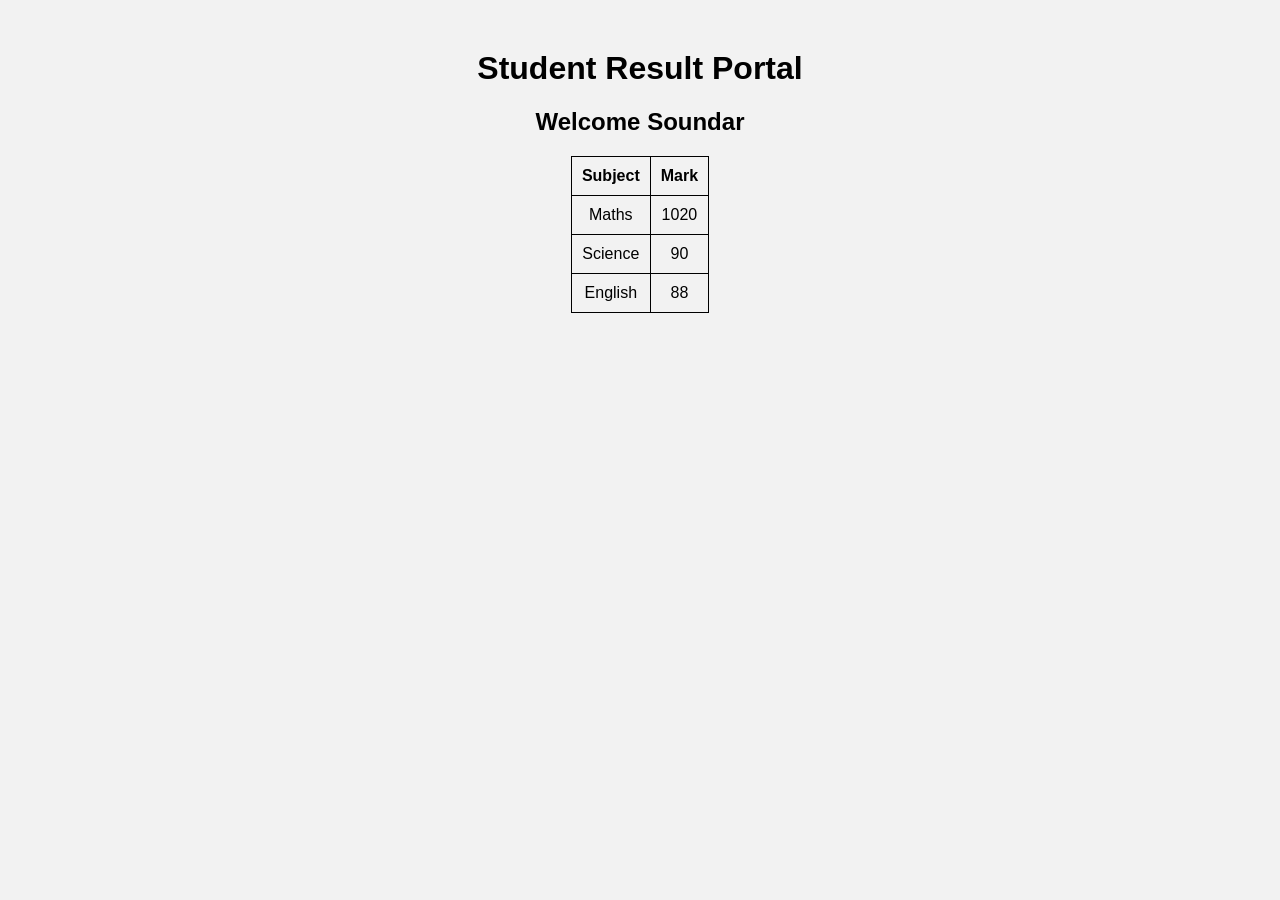
==== index.html @ 65bb8607 "Update index.html" ====
<!DOCTYPE html>
<html>
<head>
    <title>Student Result Portal</title>
    <link rel="stylesheet" href="style.css">
</head>
<body>
    <div class="container">
        <h1>Student Result Portal</h1>
        <h2>Welcome Soundar</h2>

        <table>
            <tr>
                <th>Subject</th>
                <th>Mark</th>
            </tr>
            <tr>
                <td>Maths</td>
                <td>1020</td>
            </tr>
            <tr>
                <td>Science</td>
                <td>90</td>
            </tr>
            <tr>
                <td>English</td>
                <td>88</td>
            </tr>
        </table>
    </div>
</body>
</html>
---- style.css ----
body {
    font-family: Arial;
    text-align: center;
    background-color: #f2f2f2;
}

.container {
    margin-top: 50px;
}

table {
    margin: auto;
    border-collapse: collapse;
}

th, td {
    border: 1px solid black;
    padding: 10px;
}
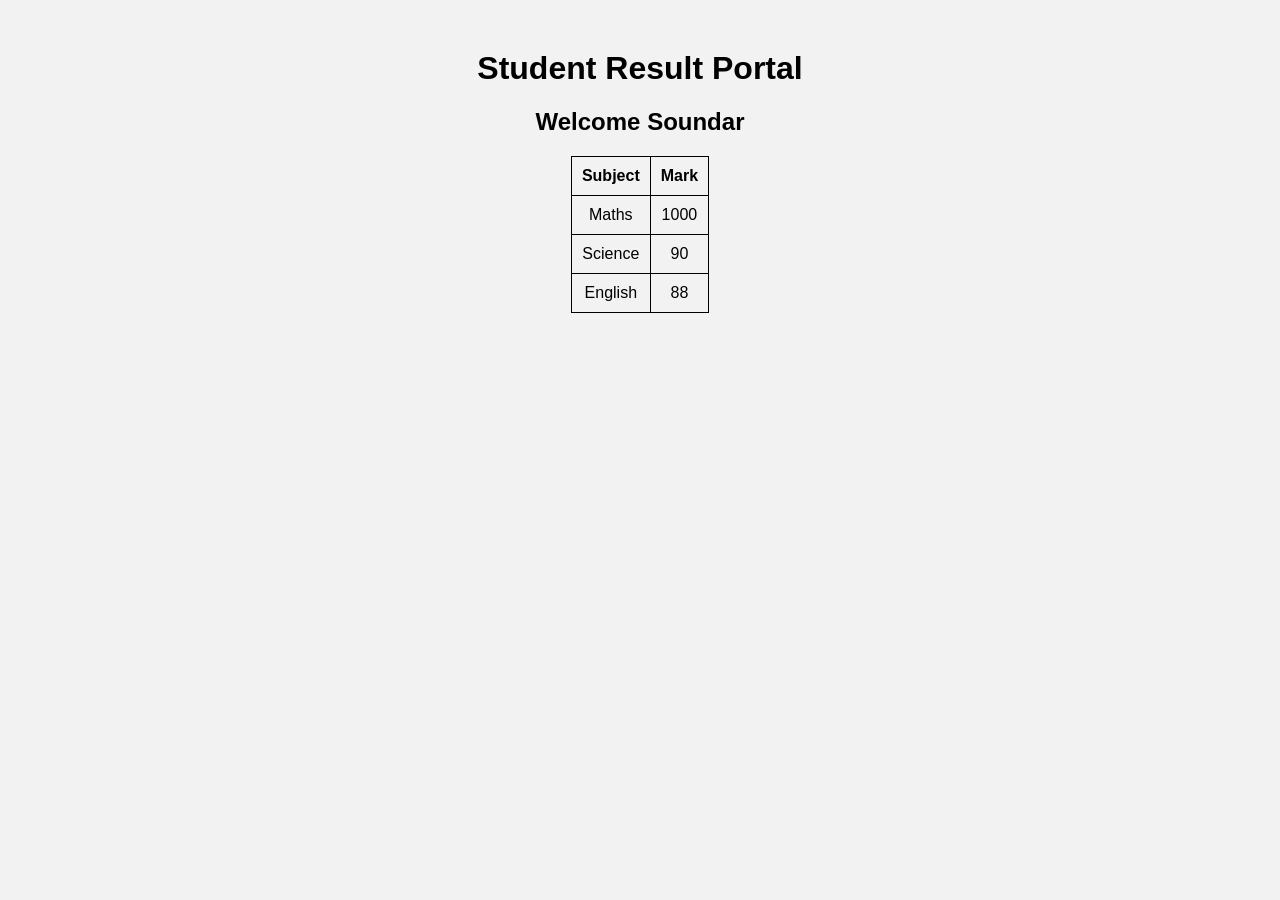
==== commit b940d9cd: "Update index.html" ====
--- a/index.html
+++ b/index.html
@@ -16,7 +16,7 @@
             </tr>
             <tr>
                 <td>Maths</td>
-                <td>1020</td>
+                <td>1000</td>
             </tr>
             <tr>
                 <td>Science</td>
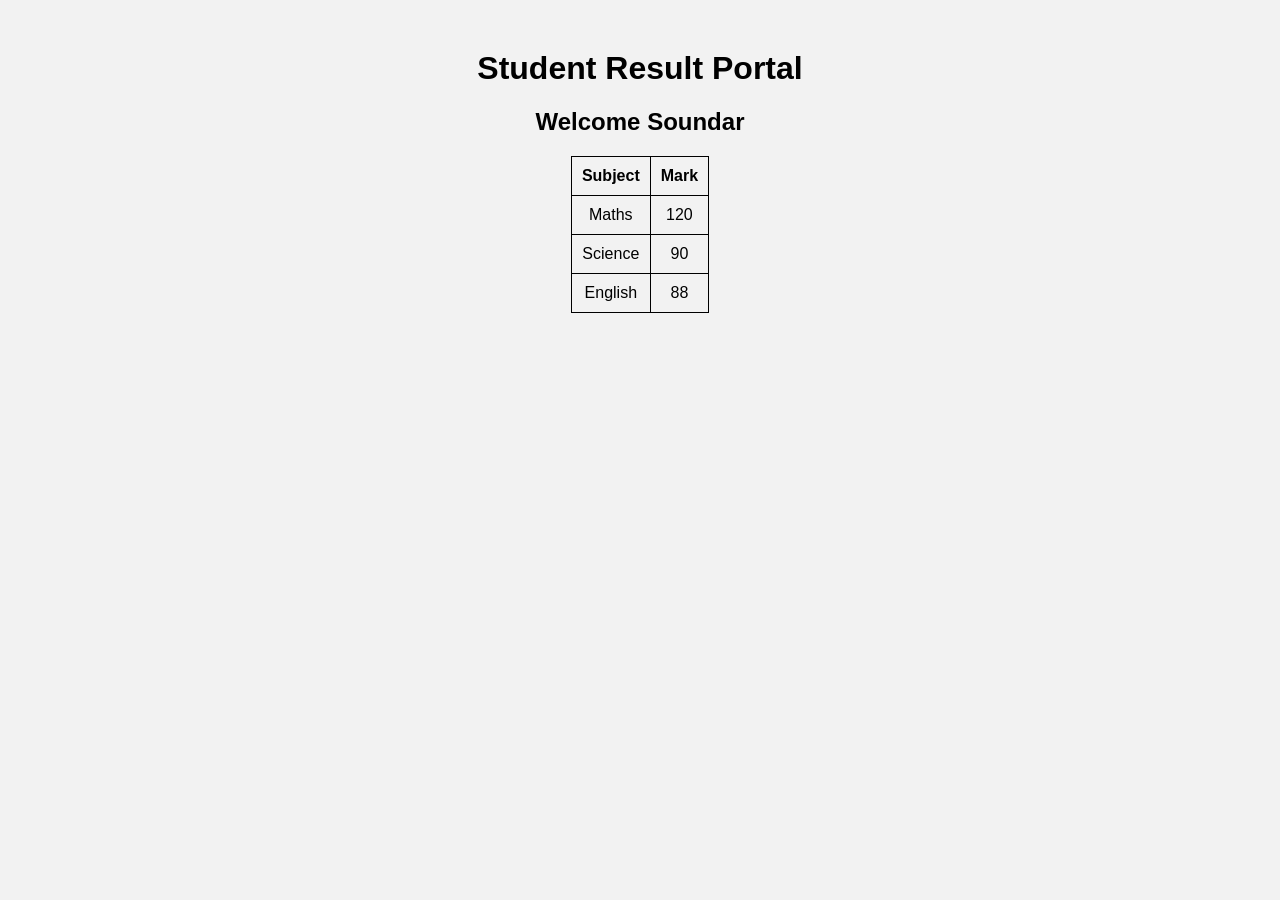
==== commit 6d4a0004: "Update index.html" ====
--- a/index.html
+++ b/index.html
@@ -16,7 +16,7 @@
             </tr>
             <tr>
                 <td>Maths</td>
-                <td>1000</td>
+                <td>120</td>
             </tr>
             <tr>
                 <td>Science</td>
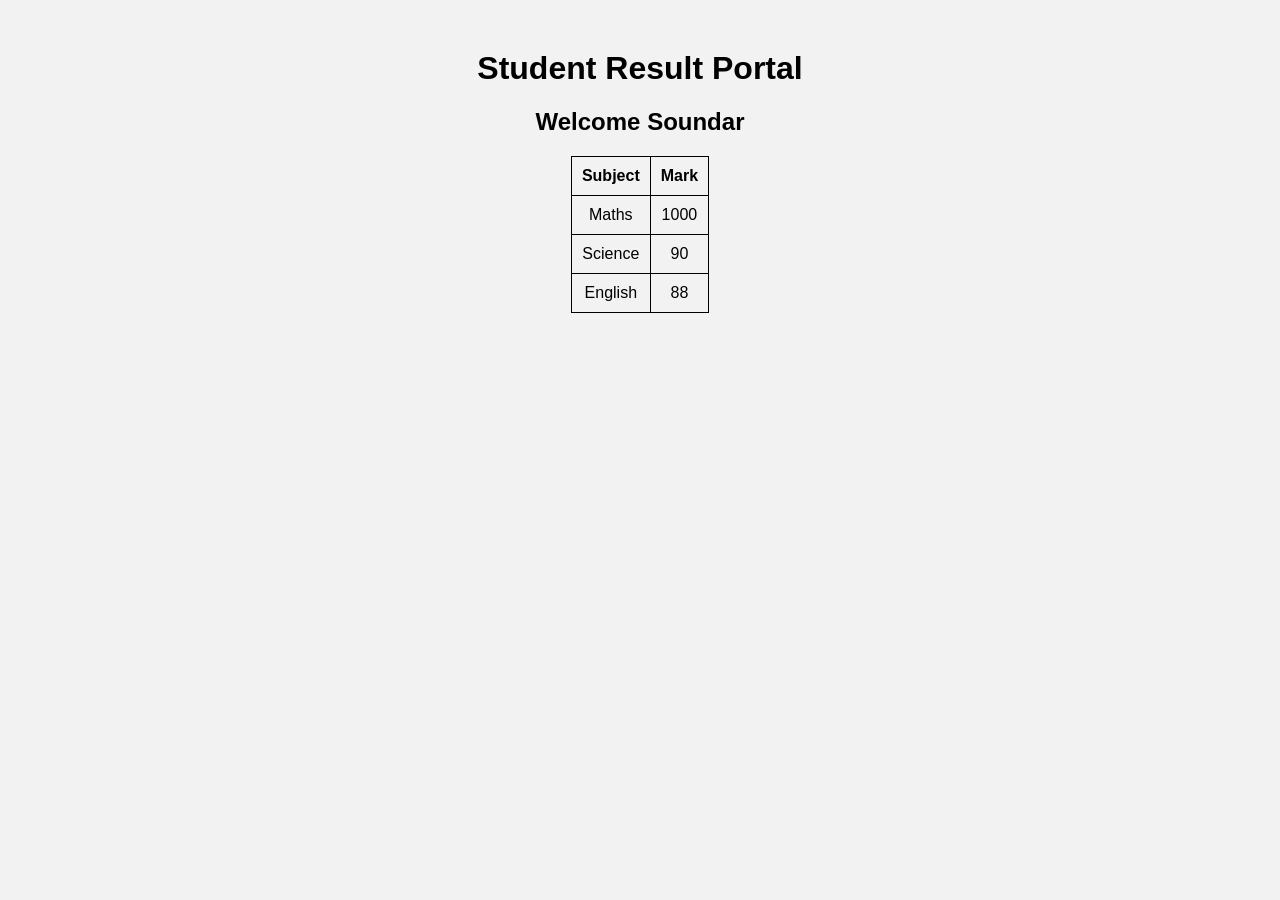
==== commit 471da32a: "Update index.html" ====
--- a/index.html
+++ b/index.html
@@ -16,7 +16,7 @@
             </tr>
             <tr>
                 <td>Maths</td>
-                <td>120</td>
+                <td>1000</td>
             </tr>
             <tr>
                 <td>Science</td>
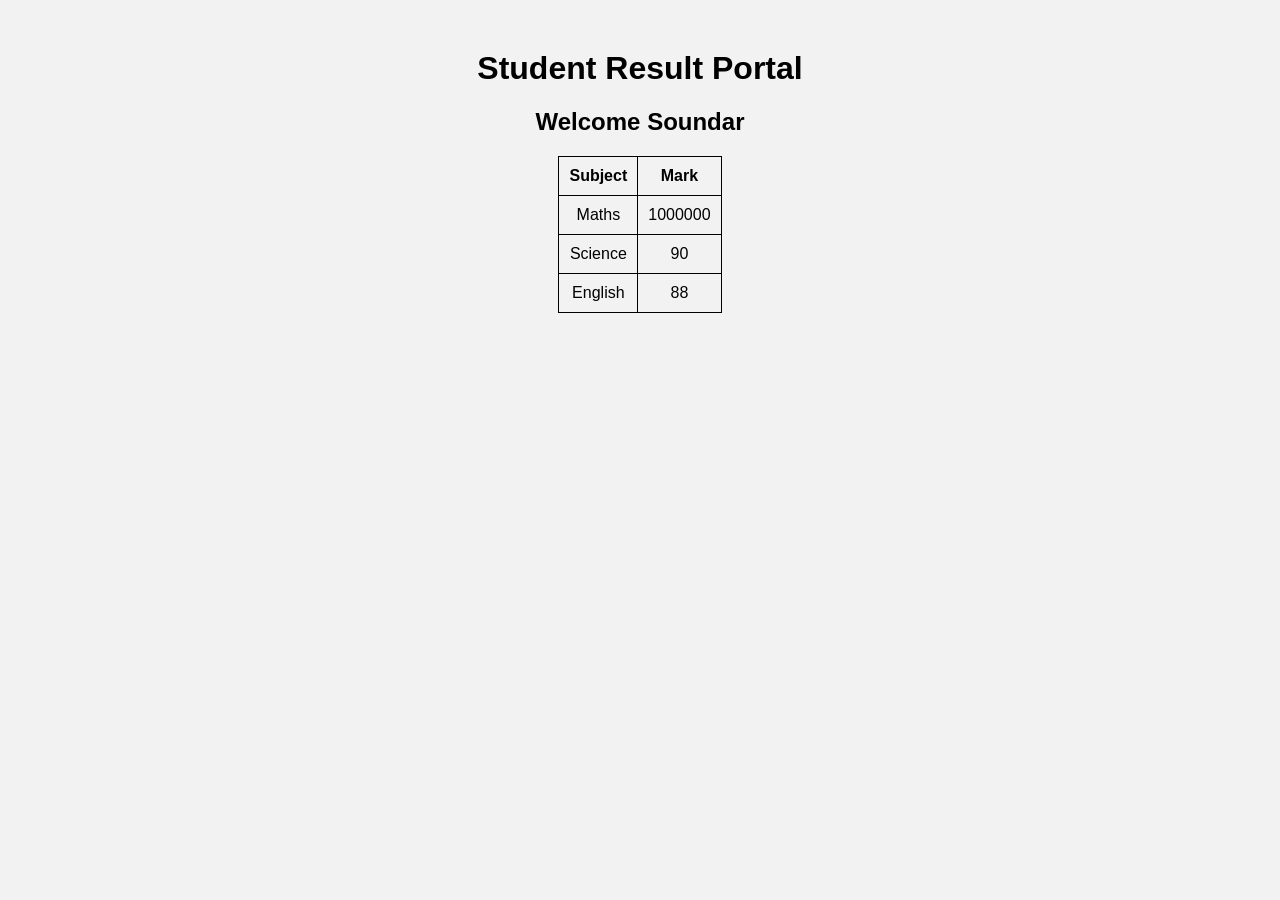
==== commit 46d513ff: "Update index.html" ====
--- a/index.html
+++ b/index.html
@@ -16,7 +16,7 @@
             </tr>
             <tr>
                 <td>Maths</td>
-                <td>1000</td>
+                <td>1000000</td>
             </tr>
             <tr>
                 <td>Science</td>
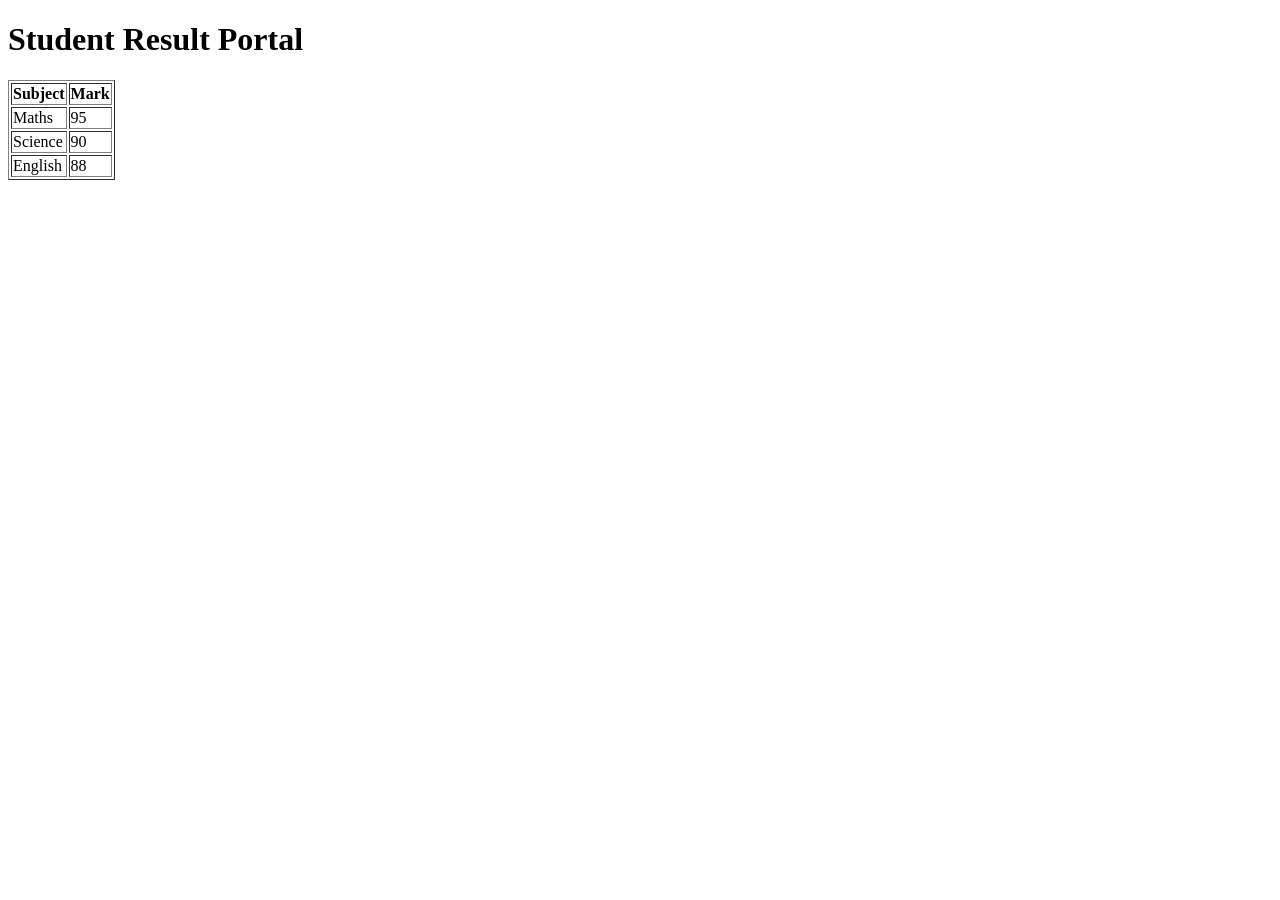
==== commit 96d2a16c: "Added Student Result Portal" ====
--- a/index.html
+++ b/index.html
@@ -1,32 +1,34 @@
 <!DOCTYPE html>
 <html>
 <head>
-    <title>Student Result Portal</title>
-    <link rel="stylesheet" href="style.css">
+<title>Student Result Portal</title>
 </head>
 <body>
-    <div class="container">
-        <h1>Student Result Portal</h1>
-        <h2>Welcome Soundar</h2>
 
-        <table>
-            <tr>
-                <th>Subject</th>
-                <th>Mark</th>
-            </tr>
-            <tr>
-                <td>Maths</td>
-                <td>1000000</td>
-            </tr>
-            <tr>
-                <td>Science</td>
-                <td>90</td>
-            </tr>
-            <tr>
-                <td>English</td>
-                <td>88</td>
-            </tr>
-        </table>
-    </div>
+<h1>Student Result Portal</h1>
+
+<table border="1">
+<tr>
+<th>Subject</th>
+<th>Mark</th>
+</tr>
+
+<tr>
+<td>Maths</td>
+<td>95</td>
+</tr>
+
+<tr>
+<td>Science</td>
+<td>90</td>
+</tr>
+
+<tr>
+<td>English</td>
+<td>88</td>
+</tr>
+
+</table>
+
 </body>
 </html>
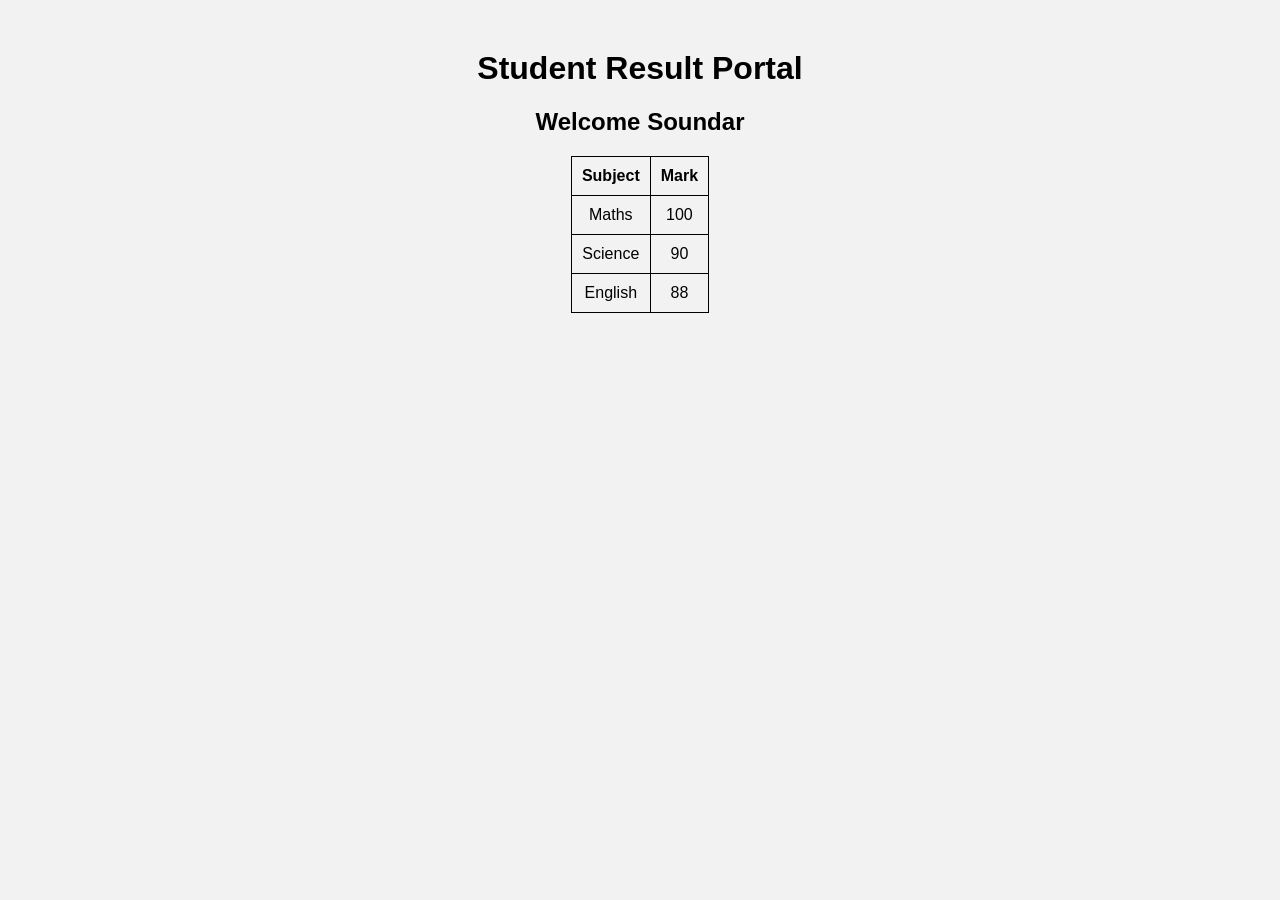
==== commit fc729681: "Resolved merge conflict" ====
--- a/index.html
+++ b/index.html
@@ -1,34 +1,32 @@
 <!DOCTYPE html>
 <html>
 <head>
-<title>Student Result Portal</title>
+    <title>Student Result Portal</title>
+    <link rel="stylesheet" href="style.css">
 </head>
 <body>
+    <div class="container">
+        <h1>Student Result Portal</h1>
+        <h2>Welcome Soundar</h2>
 
-<h1>Student Result Portal</h1>
-
-<table border="1">
-<tr>
-<th>Subject</th>
-<th>Mark</th>
-</tr>
-
-<tr>
-<td>Maths</td>
-<td>95</td>
-</tr>
-
-<tr>
-<td>Science</td>
-<td>90</td>
-</tr>
-
-<tr>
-<td>English</td>
-<td>88</td>
-</tr>
-
-</table>
-
+        <table>
+            <tr>
+                <th>Subject</th>
+                <th>Mark</th>
+            </tr>
+            <tr>
+                <td>Maths</td>
+                <td>100</td>
+            </tr>
+            <tr>
+                <td>Science</td>
+                <td>90</td>
+            </tr>
+            <tr>
+                <td>English</td>
+                <td>88</td>
+            </tr>
+        </table>
+    </div>
 </body>
 </html>
--- a/style.css
+++ b/style.css
@@ -0,0 +1,19 @@
+body {
+    font-family: Arial;
+    text-align: center;
+    background-color: #f2f2f2;
+}
+
+.container {
+    margin-top: 50px;
+}
+
+table {
+    margin: auto;
+    border-collapse: collapse;
+}
+
+th, td {
+    border: 1px solid black;
+    padding: 10px;
+}
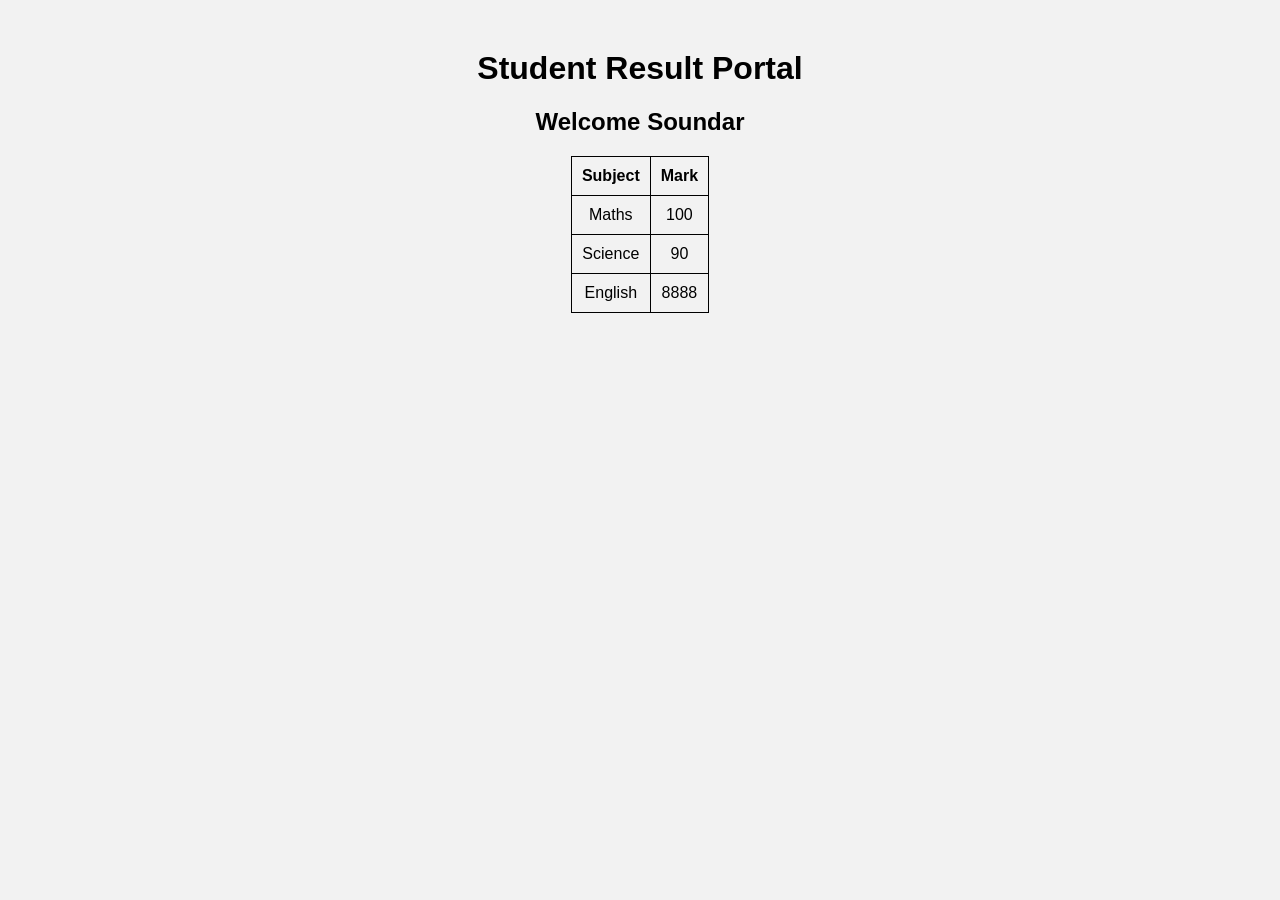
==== commit f56e487d: "Updated Maths Mark" ====
--- a/index.html
+++ b/index.html
@@ -24,7 +24,7 @@
             </tr>
             <tr>
                 <td>English</td>
-                <td>88</td>
+                <td>8888</td>
             </tr>
         </table>
     </div>
